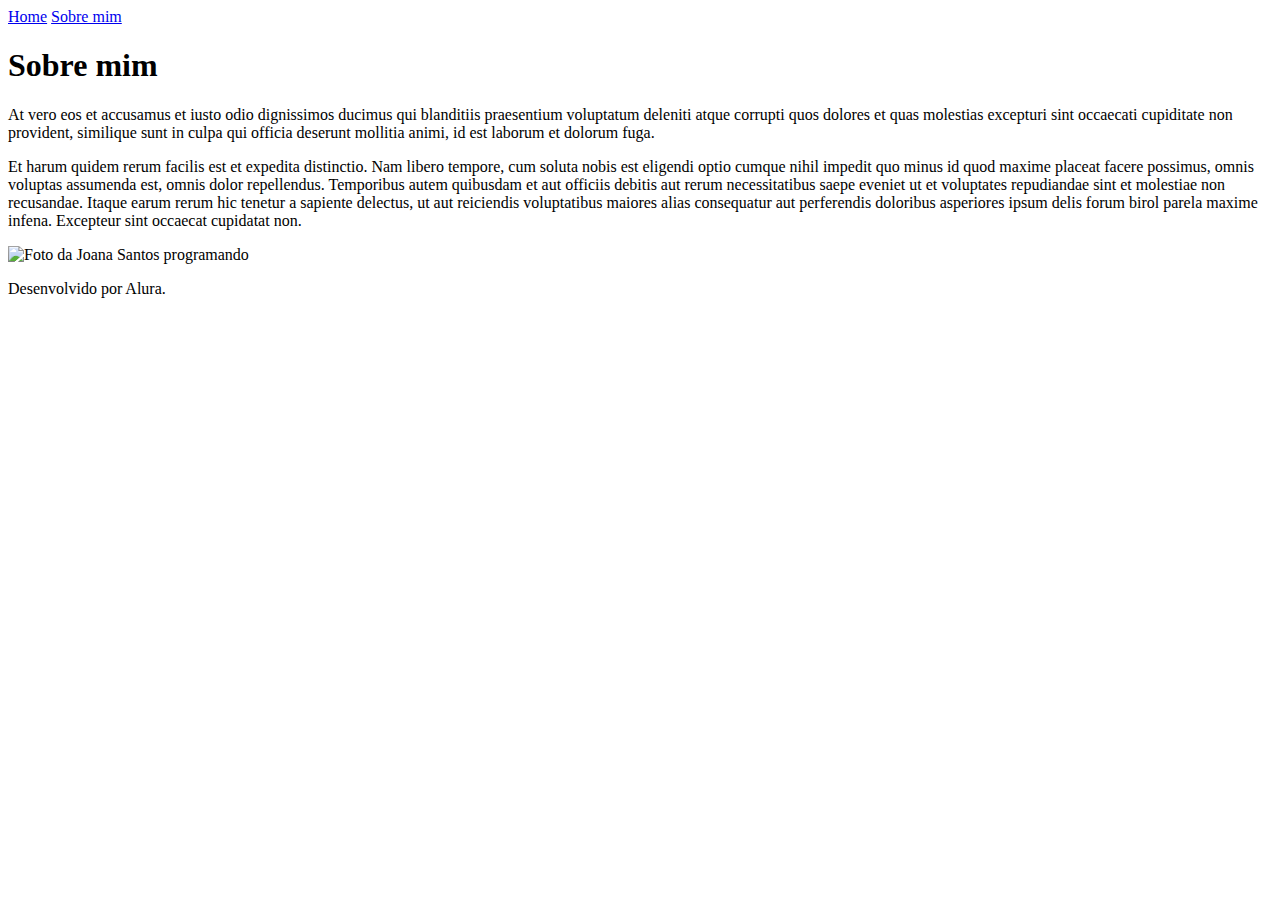
==== about.html @ 5357eafa "upload" ====
<!DOCTYPE html>
<html lang="pt-br">

<head>
    <meta charset="UTF-8">
    <meta http-equiv="X-UA-Compatible" content="IE=edge">
    <meta name="viewport" content="width=device-width, initial-scale=1.0">
    <title>Sobre mim</title>
    <link rel="stylesheet" href="./styles/style.css">
</head>

<body>
    <header class="cabecalho">
        <nav class="cabecalho__menu">
            <a class="cabecalho__menu__link" href="index.html">Home</a>
            <a class="cabecalho__menu__link" href="about.html">Sobre mim</a>
        </nav>
    </header>

    <main class="apresentacao">
        <section class="apresentacao__conteudo">
            <h1 class="apresentacao__conteudo__titulo">Sobre mim</h1>
            <p class="apresentacao__conteudo__texto">At vero eos et accusamus et iusto odio dignissimos ducimus qui blanditiis praesentium voluptatum deleniti
                atque corrupti quos dolores et quas molestias excepturi sint occaecati cupiditate non provident,
                similique sunt in culpa qui officia deserunt mollitia animi, id est laborum et dolorum fuga.
            </p>
            <p class="apresentacao__conteudo__texto">
                Et harum quidem rerum facilis est et expedita distinctio. Nam libero tempore, cum soluta nobis est
                eligendi optio cumque nihil impedit quo minus id quod maxime placeat facere possimus, omnis voluptas
                assumenda est, omnis dolor repellendus. Temporibus autem quibusdam et aut officiis debitis aut rerum
                necessitatibus saepe eveniet ut et voluptates repudiandae sint et molestiae non recusandae. Itaque earum
                rerum hic tenetur a sapiente delectus, ut aut reiciendis voluptatibus maiores alias consequatur aut
                perferendis doloribus asperiores ipsum delis forum birol parela maxime infena. Excepteur sint occaecat
                cupidatat non.</p>
        </section>
        <img src="./assets/imagem.png" alt="Foto da Joana Santos programando">
    </main>

    <footer class="rodape">
        <p>Desenvolvido por Alura.</p>
    </footer>
</body>

</html>
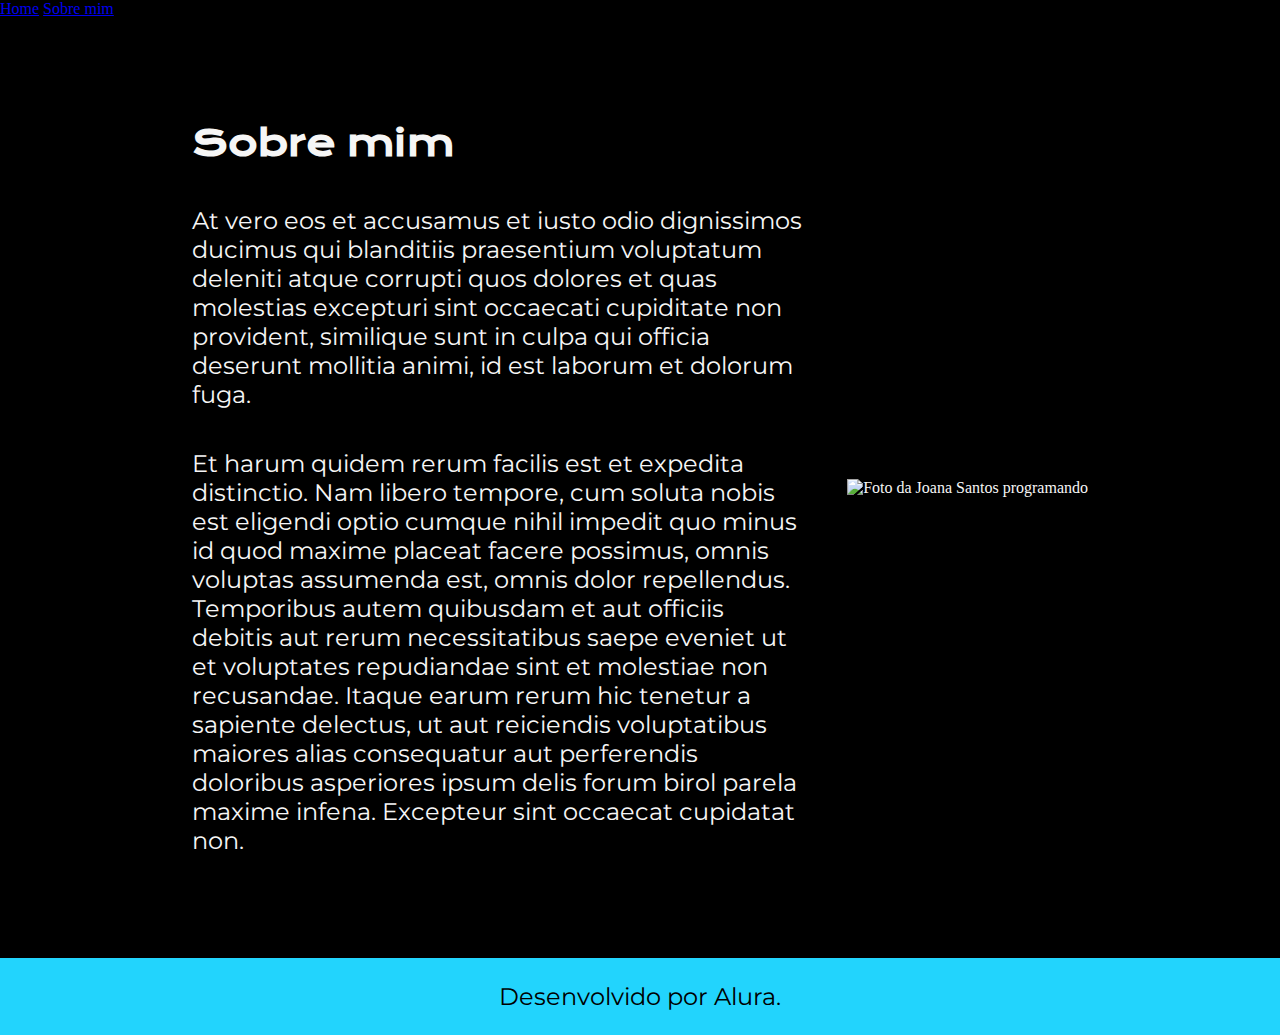
==== commit e3c68bee: "upload" ====
--- a/about.html
+++ b/about.html
@@ -6,7 +6,7 @@
     <meta http-equiv="X-UA-Compatible" content="IE=edge">
     <meta name="viewport" content="width=device-width, initial-scale=1.0">
     <title>Sobre mim</title>
-    <link rel="stylesheet" href="./styles/style.css">
+    <link rel="stylesheet" href="style/style.css">
 </head>
 
 <body>
--- a/style/style.css
+++ b/style/style.css
@@ -0,0 +1,85 @@
+@import url('https://fonts.googleapis.com/css2?family=Krona+One&family=Montserrat:wght@400;600&display=swap');
+
+*{
+    margin: 0;
+    padding: 0;
+}
+
+body{
+    /* height: 100vh; */
+    box-sizing: border-box;
+    background-color: #000000;
+    color: #F6F6F6;
+}
+
+.titulo-destaque{
+    color: #22D4FD;
+}
+
+.apresentacao{
+    padding: 8% 15%;
+    display: flex;
+    align-items: center;
+    justify-content: space-between;
+}
+.apresentacao__conteudo{
+    width: 615px;
+    display: flex;
+    flex-direction: column;
+    gap: 40px;
+}
+
+.apresentacao__conteudo__titulo{
+    font-size: 36px;
+    font-family: 'Krona One', sans-serif;
+}
+
+.apresentacao__conteudo__texto{
+    font-size: 24px;
+    font-family: 'Montserrat', sans-serif;
+}
+
+.apresentacao__links{
+    display: flex;
+    flex-direction: column;
+    justify-content: space-between;
+    align-items: center;
+    gap: 32px;
+}S
+.apresentação__links__subtitulo{
+    font-family: 'Krona One', sans-serif;
+    font-size: 24px;
+    font-weight: 400;
+    align-items: center;
+    align-items: top;
+}
+
+.apresentacao__links__link{
+    /* background-color: #22D4FD; */
+        display: flex;
+        justify-content: center;
+        gap: 16px;
+        border: 2px solid #22D4FD;
+        width: 378px;
+        text-align: center;
+        border-radius: 8px;
+        font-size: 24px;
+        font-weight: 600;
+        padding: 21.5px 0;
+        text-decoration: none;
+        color: #F6F6F6;
+        font-family: 'Montserrat', sans-serif;
+    }
+.apresentacao__links__link:hover/*quando passar o mouse, muda a cor de fundo*/ {
+     background-color: #272727;
+}
+
+.rodape {
+    padding: 24px;
+    color: #000000;
+    background-color: #22D4FD;
+    text-align: center;
+    font-family: 'Montserrat', sans-serif;
+    font-size: 24px;
+    font-weight: 400;
+}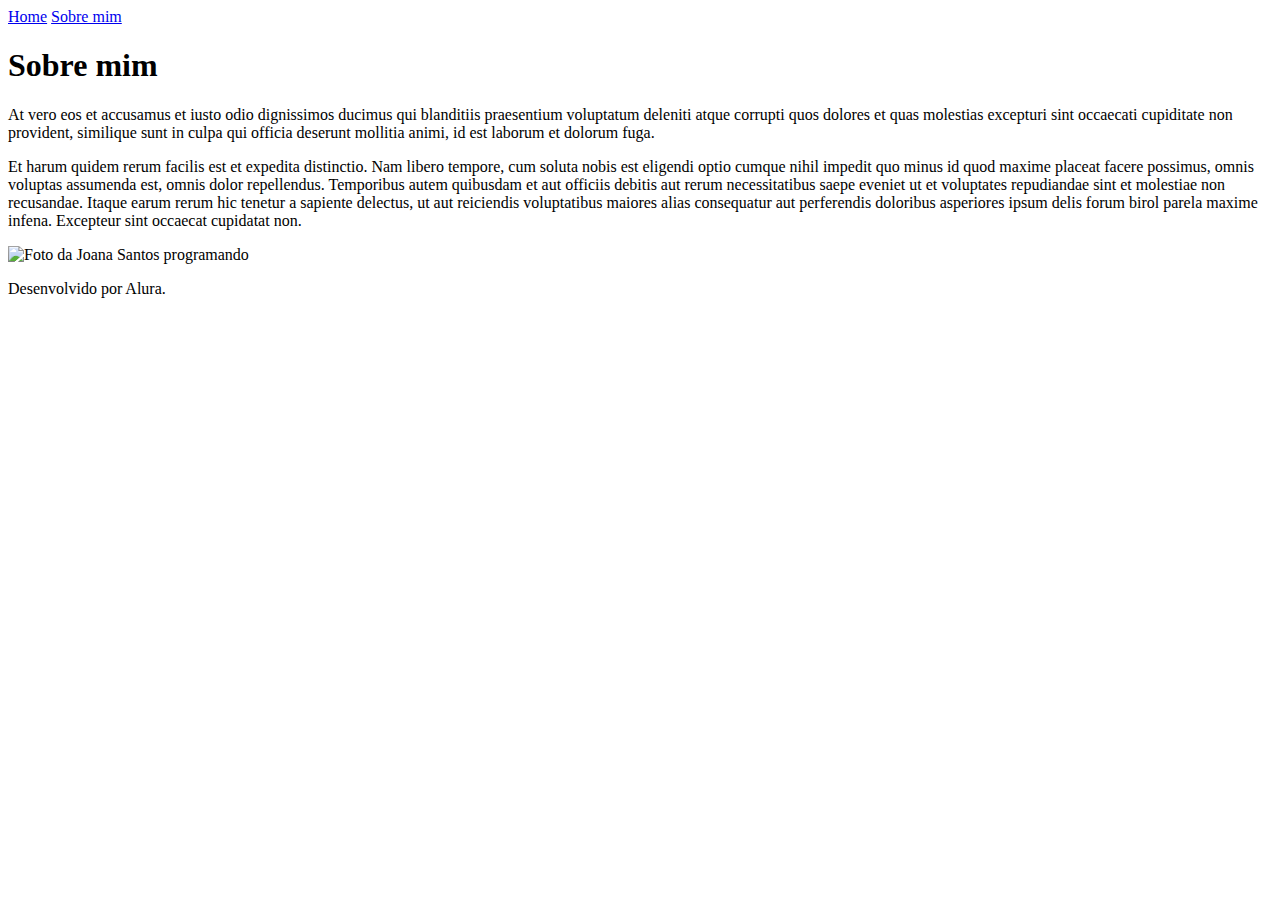
==== commit e24d2e13: "Update about.html" ====
--- a/about.html
+++ b/about.html
@@ -6,7 +6,7 @@
     <meta http-equiv="X-UA-Compatible" content="IE=edge">
     <meta name="viewport" content="width=device-width, initial-scale=1.0">
     <title>Sobre mim</title>
-    <link rel="stylesheet" href="style/style.css">
+    <link rel="stylesheet" href="styles/style.css">
 </head>
 
 <body>
@@ -41,4 +41,4 @@
     </footer>
 </body>
 
-</html>+</html>
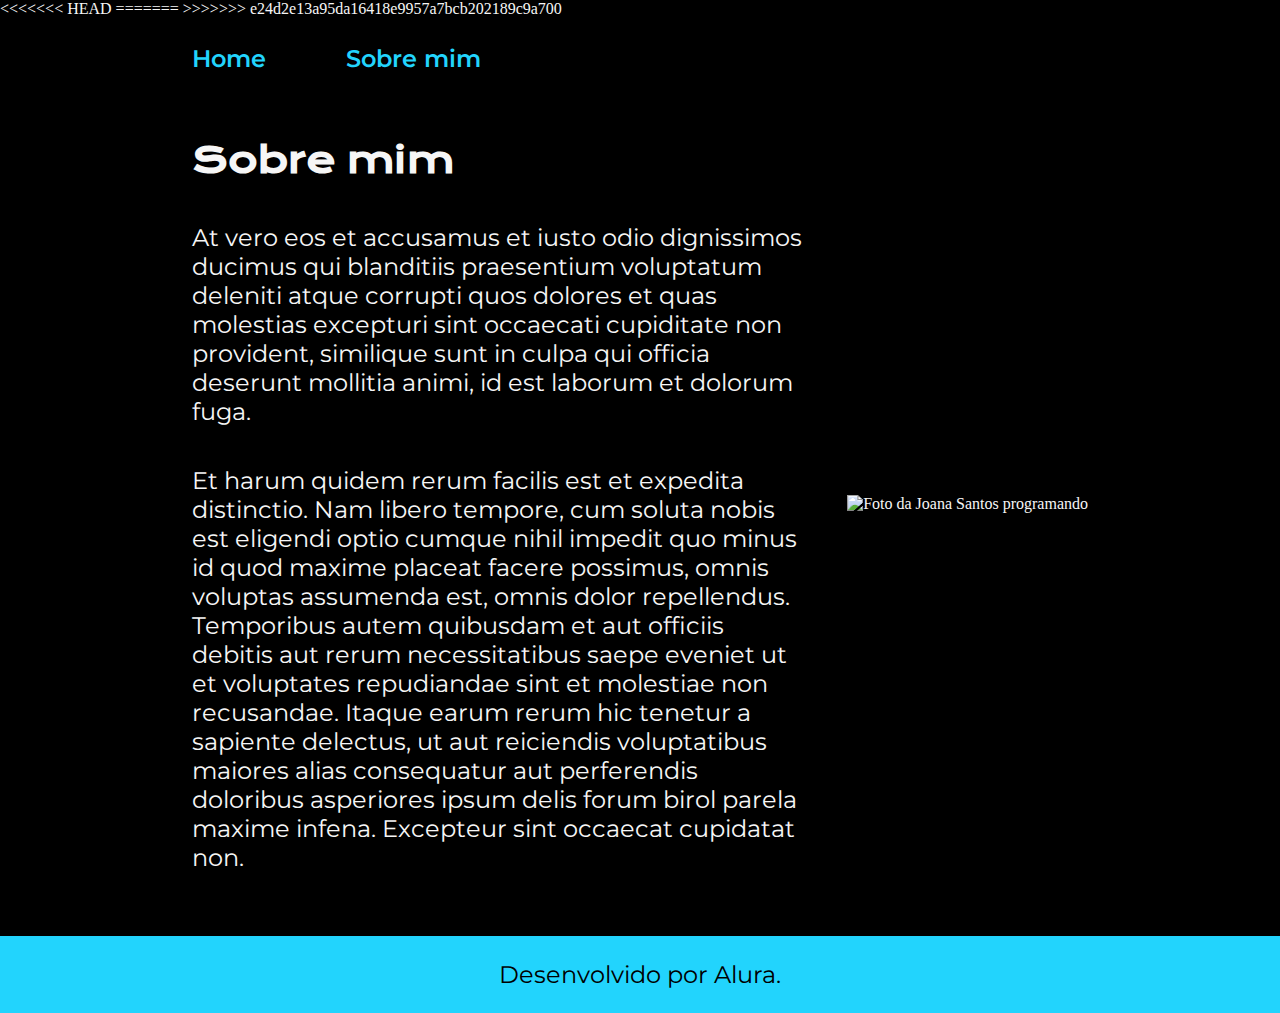
==== commit 3c8f5bc3: "Resolved merge conflicts in about.html and index.html" ====
--- a/about.html
+++ b/about.html
@@ -6,7 +6,11 @@
     <meta http-equiv="X-UA-Compatible" content="IE=edge">
     <meta name="viewport" content="width=device-width, initial-scale=1.0">
     <title>Sobre mim</title>
+<<<<<<< HEAD
+    <link rel="stylesheet" href="style/style.css">
+=======
     <link rel="stylesheet" href="styles/style.css">
+>>>>>>> e24d2e13a95da16418e9957a7bcb202189c9a700
 </head>
 
 <body>
--- a/style/style.css
+++ b/style/style.css
@@ -0,0 +1,105 @@
+@import url('https://fonts.googleapis.com/css2?family=Krona+One&family=Montserrat:wght@400;600&display=swap');
+
+*{
+    margin: 0;
+    padding: 0;
+}
+:root {
+    --cor-primaria: #000000;
+    --cor-secundaria: #F6F6F6;
+    --cor-terciaria: #22D4FD;
+    --cor-hover: #272727;
+
+    --fonte-primaria: 'Krona One', sans-serif;
+    --fonte-secundaria: 'Montserrat', sans-serif;
+}
+
+body{
+    /* height: 100vh; */
+    box-sizing: border-box;
+    background-color: var(--cor-primaria);
+    color: var(--cor-secundaria);
+}
+.cabecalho{
+    padding: 2% 0% 0% 15%;
+}
+.cabecalho__menu{
+    display: flex;
+    gap: 80px;
+}
+.cabecalho__menu__link{
+    font-family: var(--fonte-secundaria);
+    font-size: 24px;
+    font-weight: 600;
+    color: var(--cor-terciaria);
+    text-decoration: none;
+}
+.apresentacao{
+    padding: 5% 15%;
+    display: flex;
+    align-items: center;
+    justify-content: space-between;
+}
+.apresentacao__conteudo{
+    width: 615px;
+    display: flex;
+    flex-direction: column;
+    gap: 40px;
+}
+
+.apresentacao__conteudo__titulo{
+    font-size: 36px;
+    font-family: var(--fonte-primaria);
+}
+
+.titulo_destaque{
+    color: var(--cor-terciaria);
+}
+
+.apresentacao__conteudo__texto{
+    font-size: 24px;
+    font-family: var(--fonte-secundaria);
+}
+
+.apresentacao__links{
+    display: flex;
+    flex-direction: column;
+    justify-content: space-between;
+    align-items: center;
+    gap: 32px;
+}
+.apresentação__links__subtitulo{
+    font-family: var(--fonte-primaria);
+    font-size: 24px;
+    font-weight: 400;
+}
+
+.apresentacao__links__link{
+    /* background-color: #22D4FD; */
+        display: flex;
+        justify-content: center;
+        gap: 16px;
+        border: 2px solid var(--cor-terciaria);
+        width: 378px;
+        text-align: center;
+        border-radius: 8px;
+        font-size: 24px;
+        font-weight: 600;
+        padding: 21.5px 0;
+        text-decoration: none;
+        color: var(--cor-secundaria);
+        font-family: var(--fonte-secundaria);
+    }
+.apresentacao__links__link:hover/*quando passar o mouse, muda a cor de fundo*/ {
+    background-color: var(--cor-hover);
+}
+
+.rodape {
+    color: var(--cor-primaria);
+    background-color: var(--cor-terciaria);
+    padding: 24px;
+    text-align: center;
+    font-family: var(--fonte-secundaria);
+    font-size: 24px;
+    font-weight: 400;
+}